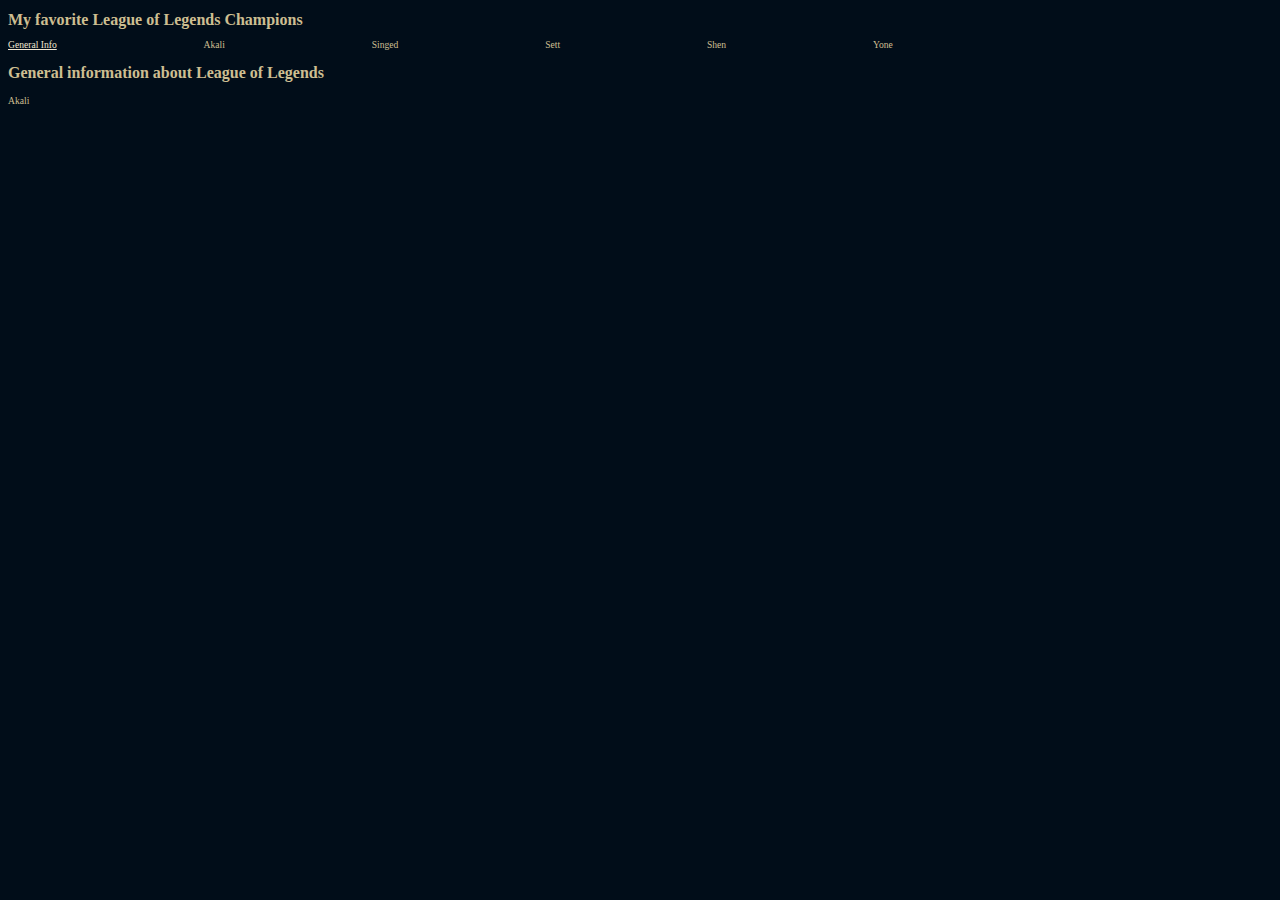
==== Akali.html @ 42a21254 "2020-10-12 16:25" ====
<!DOCTYPE html>
<html lang="en">
  <head>
    <meta charset="UTF-8" />
    <meta name="viewport" content="width=device-width, initial-scale=1.0" />
    <title>My favorite LoL Champions</title>
    <link rel="stylesheet" href="stylesheet.css" />
    <link href="https//db.onlinewebfonts.com/c/12420e8c141ca7c3dff41de2d59df13e?family=BeaufortforLOL-Bold" rel="stylesheet"/>
    <link href="https//db.onlinewebfonts.com/c/c8e8fcd5d85d9b587022fe0a79809b73?family=Friz+Quadrata" rel="stylesheet"/>  
  </head>
  <body>
    <header>
      <h1>My favorite League of Legends Champions</h1>
      <nav>
        <a class="NavSelected">General Info</a>
        <a href="Akali.html">Akali</a>
        <a href="Singed.html">Singed</a>
        <a href="Sett.html">Sett</a>
        <a href="Shen.html">Shen</a>
        <a href="Yone.html">Yone</a>
      </nav>
    </header>
    <main>
      <h2>General information about League of Legends</h2>
      <p>
        Akali
      </p>
    </main>
    <footer></footer>
  </body>
</html>
---- stylesheet.css ----
@font-face {
  font-family: "Friz Quadrata";
  src: url("//db.onlinewebfonts.com/t/c8e8fcd5d85d9b587022fe0a79809b73.eot");
  src: url("//db.onlinewebfonts.com/t/c8e8fcd5d85d9b587022fe0a79809b73.eot?#iefix")
      format("embedded-opentype"),
    url("//db.onlinewebfonts.com/t/c8e8fcd5d85d9b587022fe0a79809b73.woff2")
      format("woff2"),
    url("//db.onlinewebfonts.com/t/c8e8fcd5d85d9b587022fe0a79809b73.woff")
      format("woff"),
    url("//db.onlinewebfonts.com/t/c8e8fcd5d85d9b587022fe0a79809b73.ttf")
      format("truetype"),
    url("//db.onlinewebfonts.com/t/c8e8fcd5d85d9b587022fe0a79809b73.svg#Friz Quadrata")
      format("svg");
}
@font-face {
  font-family: "BeaufortforLOL-Bold";
  src: url("//db.onlinewebfonts.com/t/12420e8c141ca7c3dff41de2d59df13e.eot");
  src: url("//db.onlinewebfonts.com/t/12420e8c141ca7c3dff41de2d59df13e.eot?#iefix")
      format("embedded-opentype"),
    url("//db.onlinewebfonts.com/t/12420e8c141ca7c3dff41de2d59df13e.woff2")
      format("woff2"),
    url("//db.onlinewebfonts.com/t/12420e8c141ca7c3dff41de2d59df13e.woff")
      format("woff"),
    url("//db.onlinewebfonts.com/t/12420e8c141ca7c3dff41de2d59df13e.ttf")
      format("truetype"),
    url("//db.onlinewebfonts.com/t/12420e8c141ca7c3dff41de2d59df13e.svg#BeaufortforLOL-Bold")
      format("svg");
}

html {
  font-size: 16px;
}

body {
  background-color: rgb(1, 13, 25);
}

h1 {
  font-size: 1rem;
  color: rgb(205, 190, 145);
  font-family: "Friz Quadrata";
}

h2 {
  font-size: 1rem;
  color: rgb(205, 190, 145);
  font-family: "BeaufortforLOL-Bold";
}

p {
  font-size: 0.6rem;
  font-family: "BeaufortforLOL-Bold";
  color: rgb(205, 190, 145);
}

nav a {
  font-size: 0.6rem;
  color: rgb(205, 190, 145);
  text-decoration: none;
  font-family: "BeaufortforLOL-Bold";
}
nav a:hover {
  color: rgb(240, 230, 210);
}

nav {
  display: flex;
  width: 70%;
  justify-content: space-between;
}

.NavSelected {
  color: rgb(240, 230, 210);
  text-decoration: underline;
}

.HeaderText {
  display: flex;
}

.HeaderText img {
  align-self: center;
}
/*
Text = rgb(205, 190, 145)
Selected text = rgb(240, 230, 210)
Background = rgb(1, 10, 19)
*/
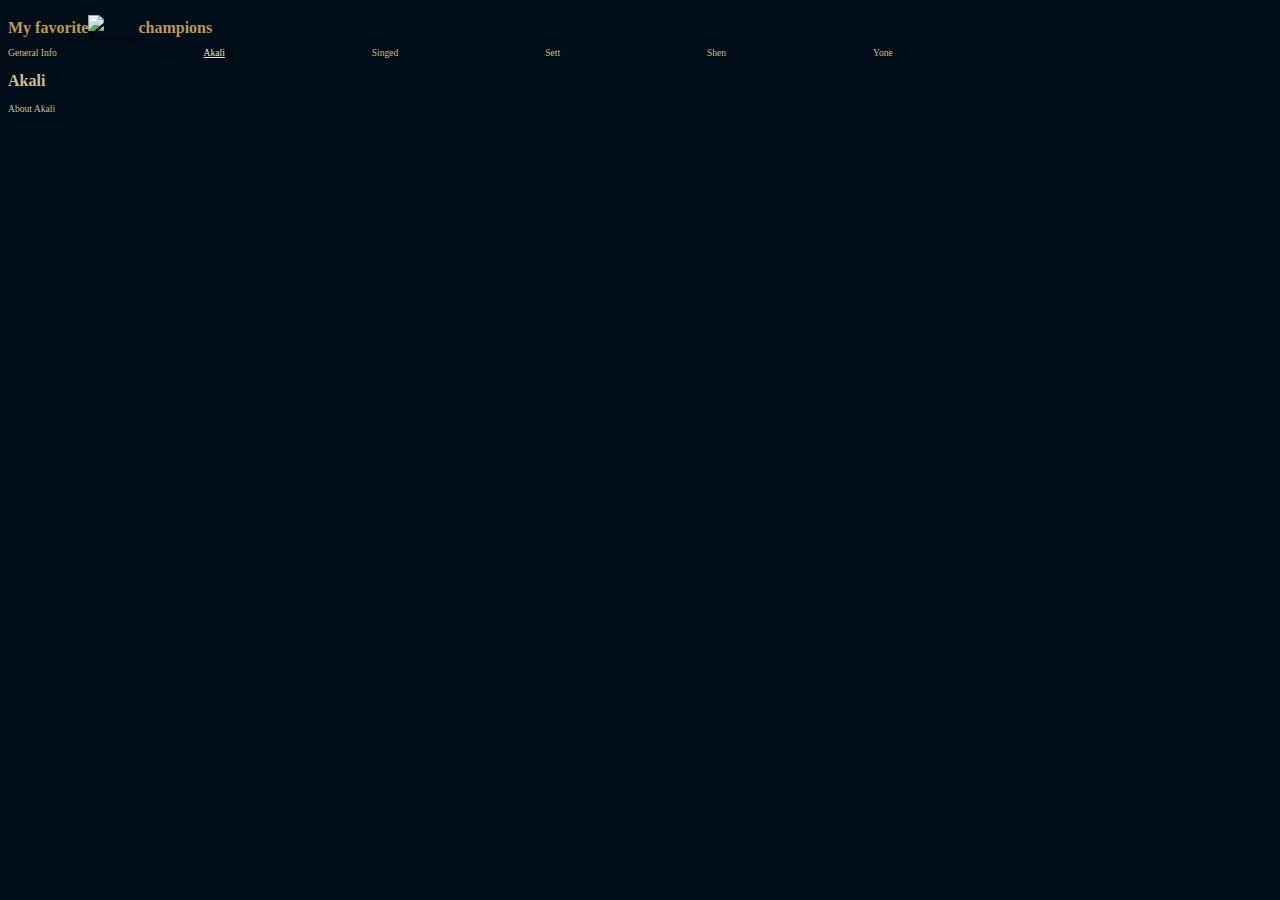
==== commit 3c4ad0cc: "2020-10-13 14:05" ====
--- a/Akali.html
+++ b/Akali.html
@@ -10,10 +10,15 @@
   </head>
   <body>
     <header>
-      <h1>My favorite League of Legends Champions</h1>
+      <div class="HeaderText"> 
+        <h1>My favorite </h1>
+          <img src="https://www.riotgames.com/darkroom/800/da85e92aaf87f26181ded41afe03b1dc:aaeeccb4b282b616ef907ec68c40f2b7/lol-logo-rendered-hi-res.png"
+          alt="League of Legends logo" width="50" height="26" >
+        <h1>champions</h1>
+      </div>
       <nav>
-        <a class="NavSelected">General Info</a>
-        <a href="Akali.html">Akali</a>
+        <a href="index.html">General Info</a>
+        <a class="NavSelected">Akali</a>
         <a href="Singed.html">Singed</a>
         <a href="Sett.html">Sett</a>
         <a href="Shen.html">Shen</a>
@@ -21,9 +26,9 @@
       </nav>
     </header>
     <main>
-      <h2>General information about League of Legends</h2>
+      <h2>Akali</h2>
       <p>
-        Akali
+        About Akali
       </p>
     </main>
     <footer></footer>
--- a/stylesheet.css
+++ b/stylesheet.css
@@ -37,7 +37,7 @@
 
 h1 {
   font-size: 1rem;
-  color: rgb(205, 190, 145);
+  color: rgb(190, 153, 80);
   font-family: "Friz Quadrata";
 }
 
@@ -82,6 +82,7 @@
   align-self: center;
 }
 /*
+Header text rgb(190, 148, 75)
 Text = rgb(205, 190, 145)
 Selected text = rgb(240, 230, 210)
 Background = rgb(1, 10, 19)
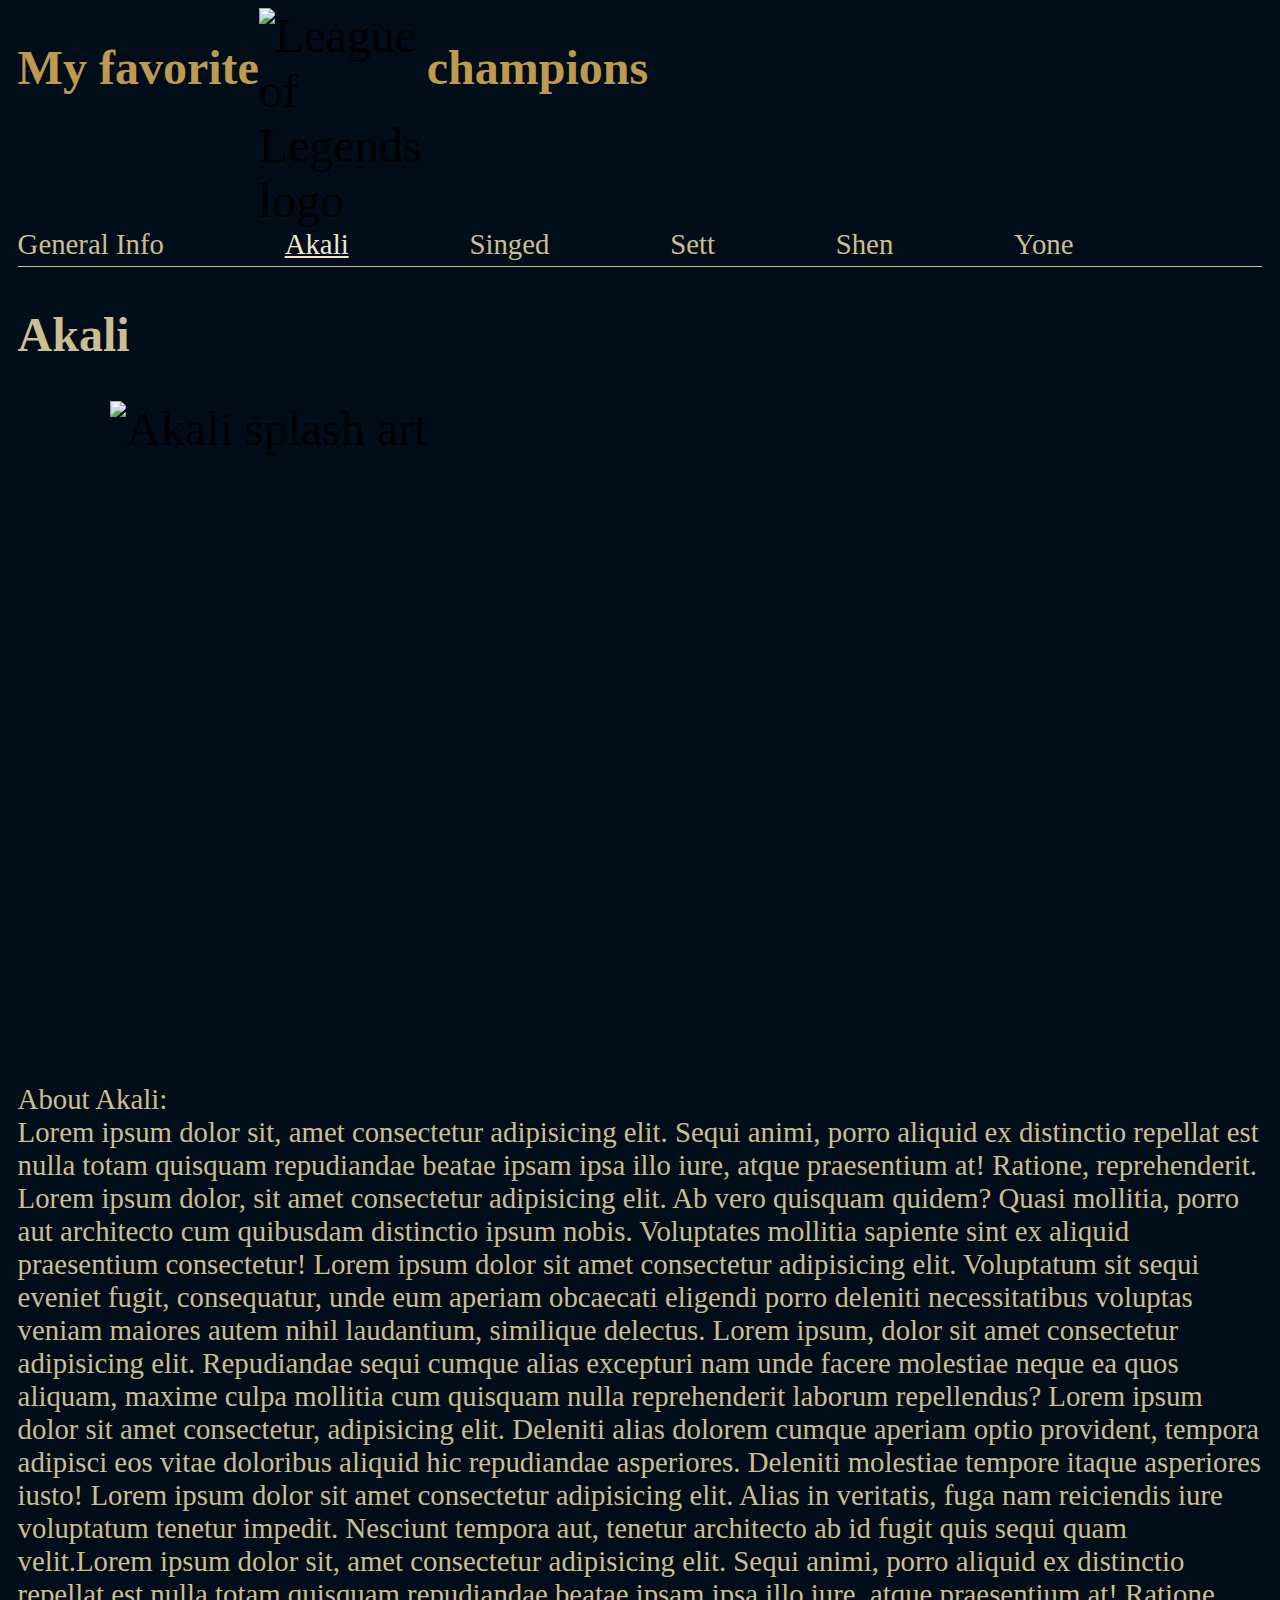
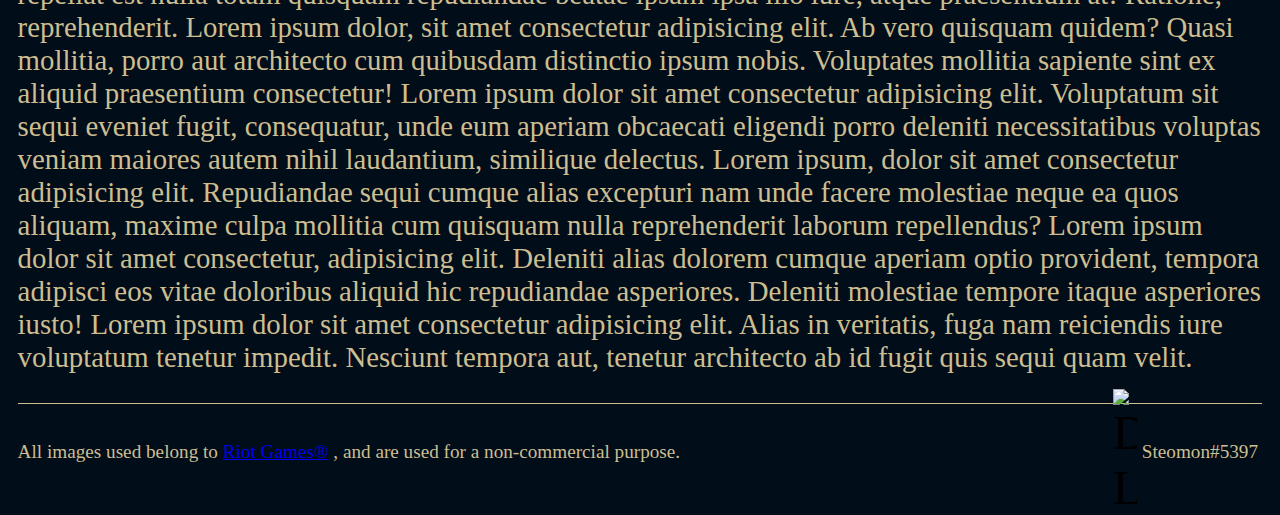
==== commit 6b9a3ca6: "Implemented footer and image text wrap" ====
--- a/Akali.html
+++ b/Akali.html
@@ -5,15 +5,23 @@
     <meta name="viewport" content="width=device-width, initial-scale=1.0" />
     <title>My favorite LoL Champions</title>
     <link rel="stylesheet" href="stylesheet.css" />
-    <link href="https//db.onlinewebfonts.com/c/12420e8c141ca7c3dff41de2d59df13e?family=BeaufortforLOL-Bold" rel="stylesheet"/>
-    <link href="https//db.onlinewebfonts.com/c/c8e8fcd5d85d9b587022fe0a79809b73?family=Friz+Quadrata" rel="stylesheet"/>  
+    <link
+      href="https//db.onlinewebfonts.com/c/12420e8c141ca7c3dff41de2d59df13e?family=BeaufortforLOL-Bold"
+      rel="stylesheet"
+    />
+    <link
+      href="https//db.onlinewebfonts.com/c/c8e8fcd5d85d9b587022fe0a79809b73?family=Friz+Quadrata"
+      rel="stylesheet"
+    />
   </head>
   <body>
     <header>
-      <div class="HeaderText"> 
-        <h1>My favorite </h1>
-          <img src="https://www.riotgames.com/darkroom/800/da85e92aaf87f26181ded41afe03b1dc:aaeeccb4b282b616ef907ec68c40f2b7/lol-logo-rendered-hi-res.png"
-          alt="League of Legends logo" width="50" height="26" >
+      <div class="HeaderText">
+        <h1>My favorite</h1>
+        <img
+          src="https://www.riotgames.com/darkroom/800/da85e92aaf87f26181ded41afe03b1dc:aaeeccb4b282b616ef907ec68c40f2b7/lol-logo-rendered-hi-res.png"
+          alt="League of Legends logo"
+        />
         <h1>champions</h1>
       </div>
       <nav>
@@ -27,10 +35,66 @@
     </header>
     <main>
       <h2>Akali</h2>
+      <img
+        class="pImageRight"
+        src="https://cdnb.artstation.com/p/assets/images/images/011/847/601/large/jessica-oyhenart-akali-splash-final-lg.jpg?1531749777"
+        alt="Akali splash art"
+      />
       <p>
-        About Akali
+        About Akali:<br />Lorem ipsum dolor sit, amet consectetur adipisicing
+        elit. Sequi animi, porro aliquid ex distinctio repellat est nulla totam
+        quisquam repudiandae beatae ipsam ipsa illo iure, atque praesentium at!
+        Ratione, reprehenderit. Lorem ipsum dolor, sit amet consectetur
+        adipisicing elit. Ab vero quisquam quidem? Quasi mollitia, porro aut
+        architecto cum quibusdam distinctio ipsum nobis. Voluptates mollitia
+        sapiente sint ex aliquid praesentium consectetur! Lorem ipsum dolor sit
+        amet consectetur adipisicing elit. Voluptatum sit sequi eveniet fugit,
+        consequatur, unde eum aperiam obcaecati eligendi porro deleniti
+        necessitatibus voluptas veniam maiores autem nihil laudantium, similique
+        delectus. Lorem ipsum, dolor sit amet consectetur adipisicing elit.
+        Repudiandae sequi cumque alias excepturi nam unde facere molestiae neque
+        ea quos aliquam, maxime culpa mollitia cum quisquam nulla reprehenderit
+        laborum repellendus? Lorem ipsum dolor sit amet consectetur, adipisicing
+        elit. Deleniti alias dolorem cumque aperiam optio provident, tempora
+        adipisci eos vitae doloribus aliquid hic repudiandae asperiores.
+        Deleniti molestiae tempore itaque asperiores iusto! Lorem ipsum dolor
+        sit amet consectetur adipisicing elit. Alias in veritatis, fuga nam
+        reiciendis iure voluptatum tenetur impedit. Nesciunt tempora aut,
+        tenetur architecto ab id fugit quis sequi quam velit.Lorem ipsum dolor
+        sit, amet consectetur adipisicing elit. Sequi animi, porro aliquid ex
+        distinctio repellat est nulla totam quisquam repudiandae beatae ipsam
+        ipsa illo iure, atque praesentium at! Ratione, reprehenderit. Lorem
+        ipsum dolor, sit amet consectetur adipisicing elit. Ab vero quisquam
+        quidem? Quasi mollitia, porro aut architecto cum quibusdam distinctio
+        ipsum nobis. Voluptates mollitia sapiente sint ex aliquid praesentium
+        consectetur! Lorem ipsum dolor sit amet consectetur adipisicing elit.
+        Voluptatum sit sequi eveniet fugit, consequatur, unde eum aperiam
+        obcaecati eligendi porro deleniti necessitatibus voluptas veniam maiores
+        autem nihil laudantium, similique delectus. Lorem ipsum, dolor sit amet
+        consectetur adipisicing elit. Repudiandae sequi cumque alias excepturi
+        nam unde facere molestiae neque ea quos aliquam, maxime culpa mollitia
+        cum quisquam nulla reprehenderit laborum repellendus? Lorem ipsum dolor
+        sit amet consectetur, adipisicing elit. Deleniti alias dolorem cumque
+        aperiam optio provident, tempora adipisci eos vitae doloribus aliquid
+        hic repudiandae asperiores. Deleniti molestiae tempore itaque asperiores
+        iusto! Lorem ipsum dolor sit amet consectetur adipisicing elit. Alias in
+        veritatis, fuga nam reiciendis iure voluptatum tenetur impedit. Nesciunt
+        tempora aut, tenetur architecto ab id fugit quis sequi quam velit.
       </p>
     </main>
-    <footer></footer>
+    <footer>
+      <p>
+        All images used belong to
+        <a href="https://www.riotgames.com">Riot Games®</a>
+        , and are used for a non-commercial purpose.
+      </p>
+      <div>
+        <img
+          src="https://seeklogo.com/images/D/discord-logo-134E148657-seeklogo.com.png"
+          alt="Discord Logo"
+        />
+        <p>Steomon#5397</p>
+      </div>
+    </footer>
   </body>
 </html>
--- a/stylesheet.css
+++ b/stylesheet.css
@@ -28,11 +28,26 @@
 }
 
 html {
-  font-size: 16px;
+  font-size: 300%;
+  margin-left: 0.2rem;
+  margin-right: 0.2rem;
 }
 
 body {
   background-color: rgb(1, 13, 25);
+}
+
+main {
+  border-top: 1px solid;
+  border-color: rgb(205, 190, 145);
+}
+
+.pImageRight {
+  padding-left: 0.7rem;
+  padding-bottom: 0.7rem;
+  width: 24rem;
+  height: 13.5rem;
+  float: right;
 }
 
 h1 {
@@ -65,8 +80,9 @@
 
 nav {
   display: flex;
-  width: 70%;
+  width: 22rem;
   justify-content: space-between;
+  padding-bottom: 0.1rem;
 }
 
 .NavSelected {
@@ -80,6 +96,33 @@
 
 .HeaderText img {
   align-self: center;
+  width: 3.5rem;
+}
+
+footer {
+  display: flex;
+  justify-content: space-between;
+  align-content: center;
+  border-top: 1px solid;
+  border-color: rgb(205, 190, 145);
+  height: 2rem;
+}
+
+footer p {
+  font-size: 0.4rem;
+  align-self: center;
+}
+
+footer div {
+  display: flex;
+  justify-content: left;
+  width: 12%;
+}
+
+footer div img {
+  margin-right: 0.1em;
+  width: 0.5rem;
+  align-self: center;
 }
 /*
 Header text rgb(190, 148, 75)
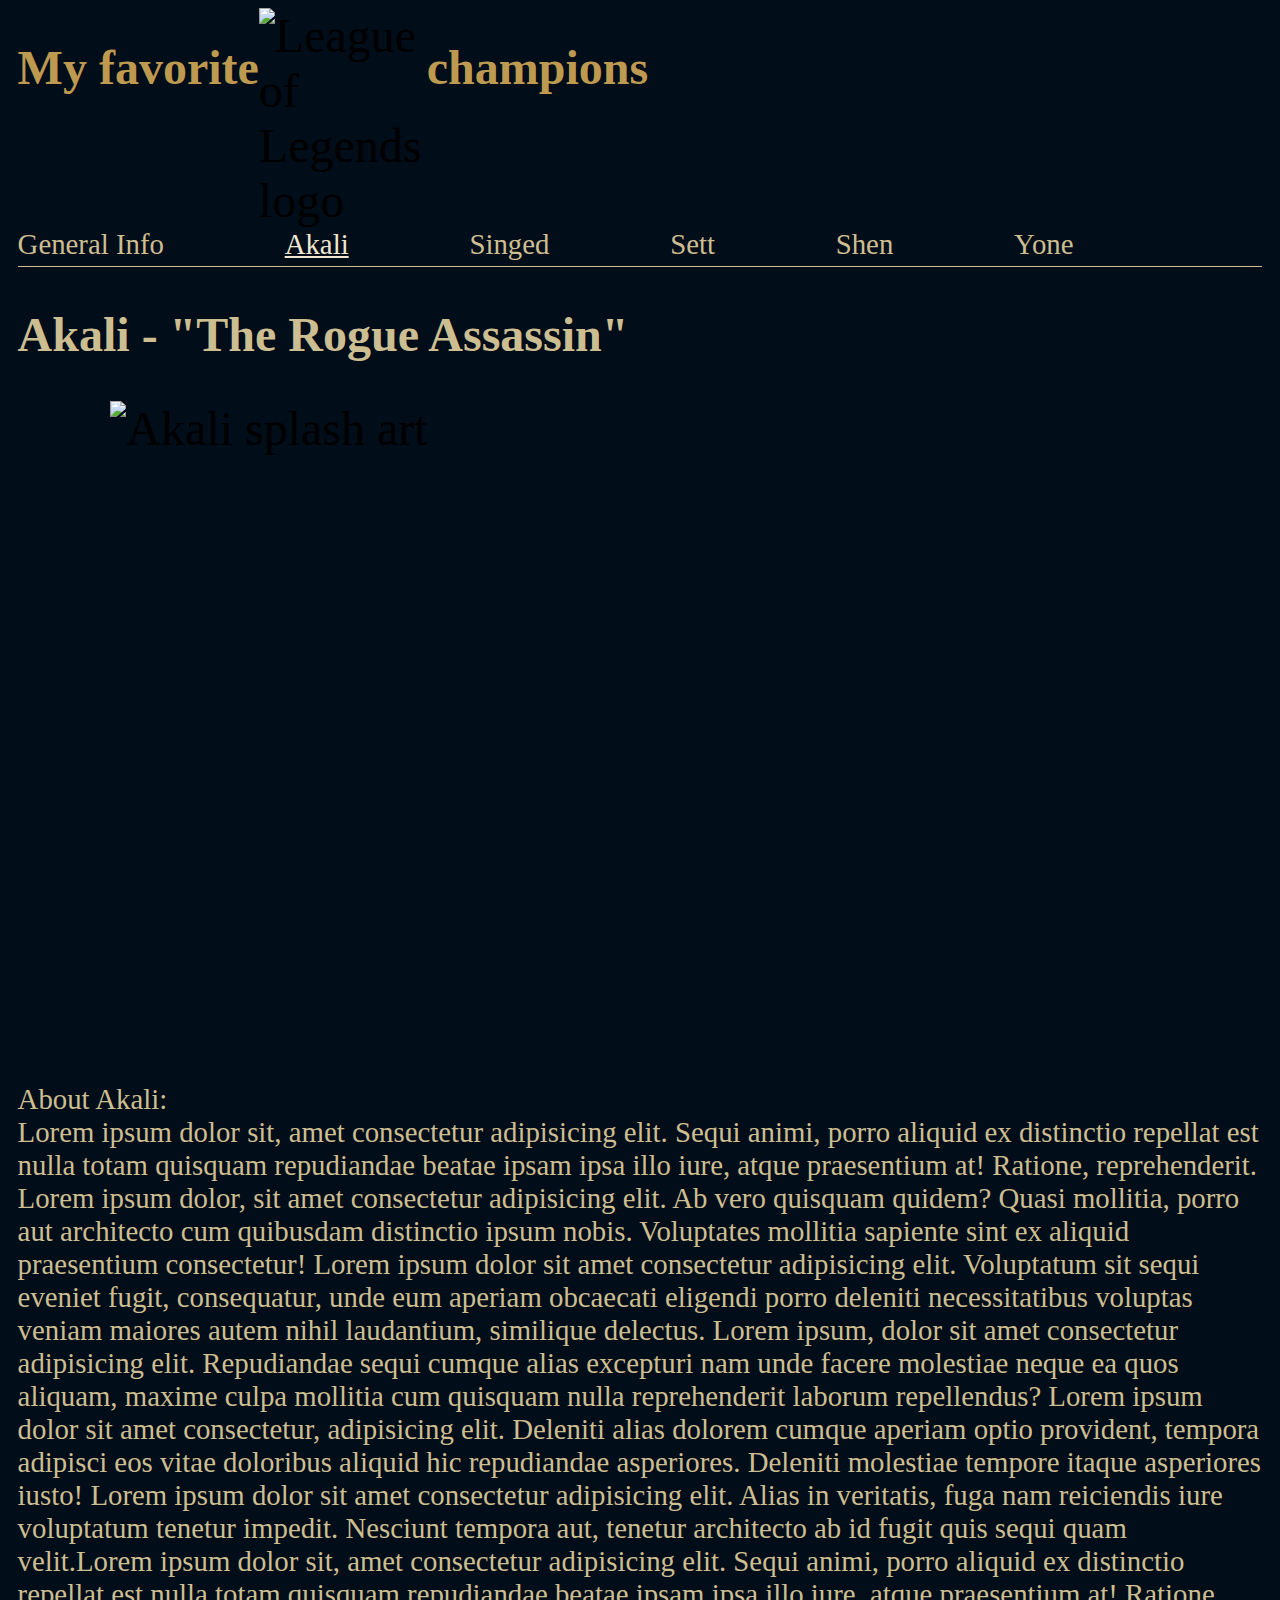
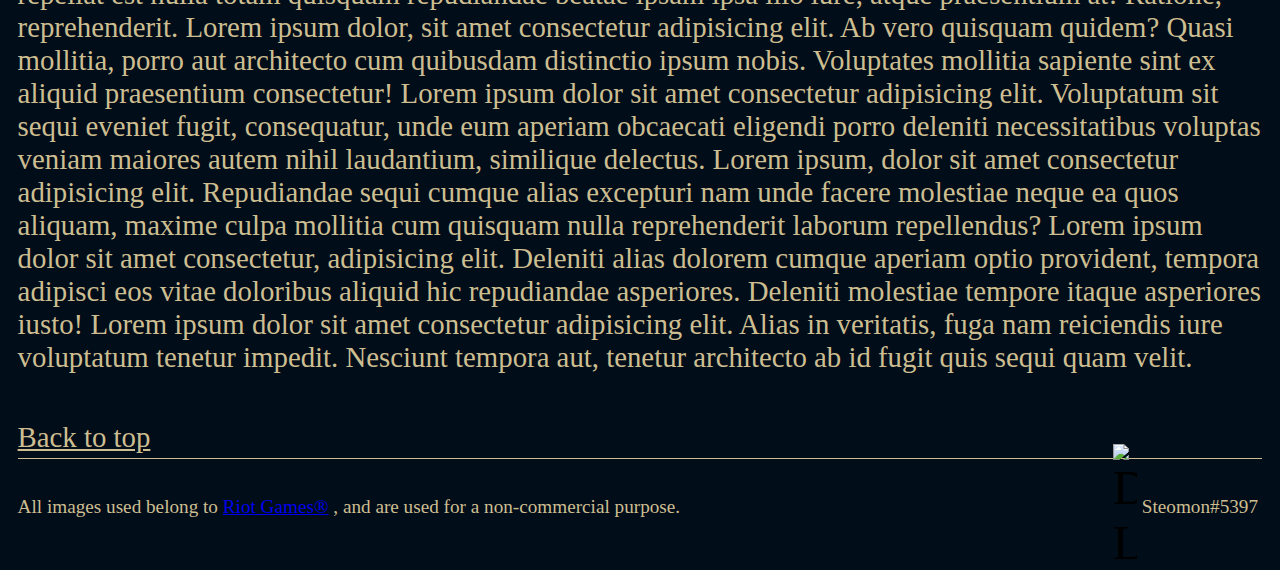
==== commit b8b40860: "Add "Back to top" button" ====
--- a/Akali.html
+++ b/Akali.html
@@ -34,7 +34,7 @@
       </nav>
     </header>
     <main>
-      <h2>Akali</h2>
+      <h2>Akali - "The Rogue Assassin"</h2>
       <img
         class="pImageRight"
         src="https://cdnb.artstation.com/p/assets/images/images/011/847/601/large/jessica-oyhenart-akali-splash-final-lg.jpg?1531749777"
@@ -81,6 +81,7 @@
         veritatis, fuga nam reiciendis iure voluptatum tenetur impedit. Nesciunt
         tempora aut, tenetur architecto ab id fugit quis sequi quam velit.
       </p>
+      <a href="#top">Back to top</a>
     </main>
     <footer>
       <p>
--- a/stylesheet.css
+++ b/stylesheet.css
@@ -40,6 +40,16 @@
 main {
   border-top: 1px solid;
   border-color: rgb(205, 190, 145);
+}
+
+main a {
+  font-size: 0.6rem;
+  color: rgb(205, 190, 145);
+  font-family: "BeaufortforLOL-Bold";
+}
+
+main a:hover {
+  color: rgb(240, 230, 210);
 }
 
 .pImageRight {
